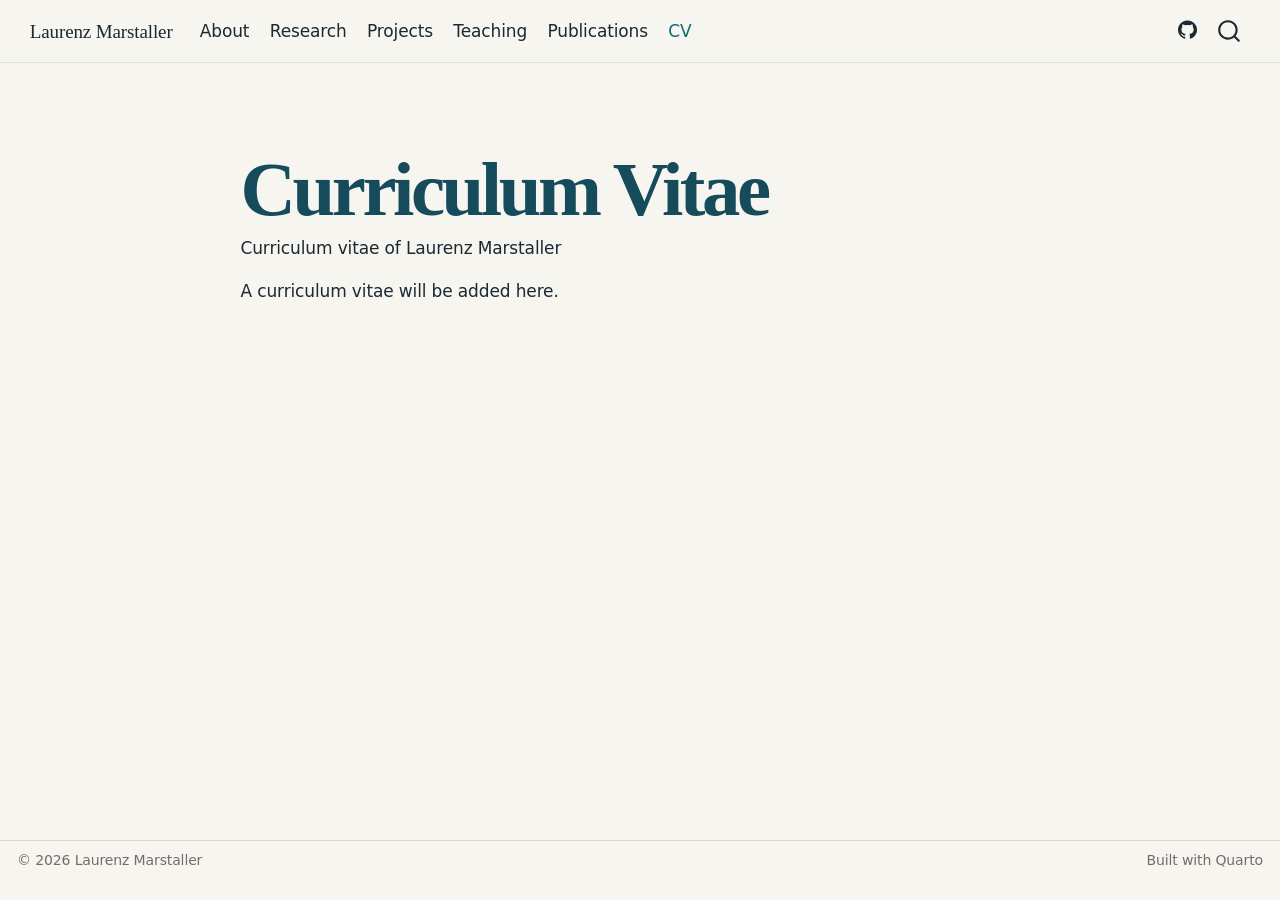
==== cv.html @ 68ebb6ab "Built site for gh-pages" ====
<!DOCTYPE html>
<html xmlns="http://www.w3.org/1999/xhtml" lang="en" xml:lang="en"><head>

<meta charset="utf-8">
<meta name="generator" content="quarto-1.10.18">

<meta name="viewport" content="width=device-width, initial-scale=1.0, user-scalable=yes">

<meta name="description" content="Curriculum vitae of Laurenz Marstaller">

<title>Curriculum Vitae – Laurenz Marstaller</title>
<style>
/* Default styles provided by pandoc.
** See https://pandoc.org/MANUAL.html#variables-for-html for config info.
*/
span.smallcaps{font-variant: small-caps;}
div.columns{display: flex; gap: 1.5em;}
div.column{flex: auto;}
@media screen {
div.columns{gap: min(4vw, 1.5em);}
div.column{overflow-x: auto;}
}
div.hanging-indent{margin-left: 1.5em; text-indent: -1.5em;}
ul.task-list{list-style: none;}
ul.task-list li input[type="checkbox"] {
  width: 0.8em;
  margin: 0 0.8em 0.2em -1em; /* quarto-specific, see https://github.com/quarto-dev/quarto-cli/issues/4556 */ 
  vertical-align: middle;
}
</style>


<script src="site_libs/quarto-nav/quarto-nav.js"></script>
<script src="site_libs/clipboard/clipboard.min.js"></script>
<script src="site_libs/quarto-search/autocomplete.umd.js"></script>
<script src="site_libs/quarto-search/fuse.min.js"></script>
<script src="site_libs/quarto-search/quarto-search.js"></script>
<meta name="quarto:offset" content="./">
<script src="site_libs/quarto-html/quarto.js" type="module"></script>
<script src="site_libs/quarto-html/tabsets/tabsets.js" type="module"></script>
<script src="site_libs/quarto-html/popper.min.js"></script>
<script src="site_libs/quarto-html/tippy.umd.min.js"></script>
<script src="site_libs/quarto-html/anchor.min.js"></script>
<link href="site_libs/quarto-html/tippy.css" rel="stylesheet">
<link href="site_libs/quarto-html/quarto-syntax-highlighting-64a204ab8560d761af7679ceaba22944.css" rel="stylesheet" id="quarto-text-highlighting-styles">
<script src="site_libs/bootstrap/bootstrap.min.js"></script>
<link href="site_libs/bootstrap/bootstrap-icons.css" rel="stylesheet">
<link href="site_libs/bootstrap/bootstrap-b344e8877be35266f122d8cad65bad84.min.css" rel="stylesheet" append-hash="true" id="quarto-bootstrap" data-mode="light">
<script id="quarto-search-options" type="application/json">{
  "location": "navbar",
  "copy-button": false,
  "collapse-after": 3,
  "panel-placement": "end",
  "type": "overlay",
  "limit": 50,
  "keyboard-shortcut": [
    "f",
    "/",
    "s"
  ],
  "show-item-context": false,
  "language": {
    "search-no-results-text": "No results",
    "search-matching-documents-text": "matching documents",
    "search-copy-link-title": "Copy link to search",
    "search-hide-matches-text": "Hide additional matches",
    "search-more-match-text": "more match in this document",
    "search-more-matches-text": "more matches in this document",
    "search-clear-button-title": "Clear",
    "search-text-placeholder": "",
    "search-detached-cancel-button-title": "Cancel",
    "search-submit-button-title": "Submit",
    "search-label": "Search"
  }
}</script>
<style>html{ scroll-behavior: smooth; }</style>


</head>

<body class="nav-fixed fullcontent quarto-light">

<div id="quarto-search-results"></div>
  <header id="quarto-header" class="headroom fixed-top">
    <nav class="navbar navbar-expand-lg " data-bs-theme="dark">
      <div class="navbar-container container-fluid">
      <div class="navbar-brand-container mx-auto">
    <a class="navbar-brand" href="./index.html">
    <span class="navbar-title">Laurenz Marstaller</span>
    </a>
  </div>
            <div id="quarto-search" class="" title="Search"></div>
          <button class="navbar-toggler" type="button" data-bs-toggle="collapse" data-bs-target="#navbarCollapse" aria-controls="navbarCollapse" role="menu" aria-expanded="false" aria-label="Toggle navigation" onclick="if (window.quartoToggleHeadroom) { window.quartoToggleHeadroom(); }">
  <span class="navbar-toggler-icon"></span>
</button>
          <div class="collapse navbar-collapse" id="navbarCollapse">
            <ul class="navbar-nav navbar-nav-scroll me-auto">
  <li class="nav-item">
    <a class="nav-link" href="./index.html"> 
<span class="menu-text">About</span></a>
  </li>  
  <li class="nav-item">
    <a class="nav-link" href="./research.html"> 
<span class="menu-text">Research</span></a>
  </li>  
  <li class="nav-item">
    <a class="nav-link" href="./projects.html"> 
<span class="menu-text">Projects</span></a>
  </li>  
  <li class="nav-item">
    <a class="nav-link" href="./teaching.html"> 
<span class="menu-text">Teaching</span></a>
  </li>  
  <li class="nav-item">
    <a class="nav-link" href="./publications.html"> 
<span class="menu-text">Publications</span></a>
  </li>  
  <li class="nav-item">
    <a class="nav-link active" href="./cv.html" aria-current="page"> 
<span class="menu-text">CV</span></a>
  </li>  
</ul>
            <ul class="navbar-nav navbar-nav-scroll ms-auto">
  <li class="nav-item compact">
    <a class="nav-link" href="https://github.com/LaurenzMar"> <i class="bi bi-github" role="img" aria-label="GitHub">
</i> 
<span class="menu-text"></span></a>
  </li>  
</ul>
          </div> <!-- /navcollapse -->
            <div class="quarto-navbar-tools">
</div>
      </div> <!-- /container-fluid -->
    </nav>
</header>
<!-- content -->
<div id="quarto-content" class="quarto-container page-columns page-rows-contents page-layout-article page-navbar">
<!-- sidebar -->
<!-- margin-sidebar -->
    
<!-- main -->
<main class="content" id="quarto-document-content">

<header id="title-block-header" class="quarto-title-block default">
<div class="quarto-title">
<h1 class="title">Curriculum Vitae</h1>
</div>

<div>
  <div class="description">
    Curriculum vitae of Laurenz Marstaller
  </div>
</div>


<div class="quarto-title-meta">

    
  
    
  </div>
  


</header>


<p>A curriculum vitae will be added here.</p>



</main> <!-- /main -->
<script id="quarto-html-after-body" type="application/javascript">
  window.document.addEventListener("DOMContentLoaded", function (event) {
    const icon = "";
    const anchorJS = new window.AnchorJS();
    anchorJS.options = {
      placement: 'right',
      icon: icon
    };
    anchorJS.add('.anchored');
    const isCodeAnnotation = (el) => {
      for (const clz of el.classList) {
        if (clz.startsWith('code-annotation-')) {                     
          return true;
        }
      }
      return false;
    }
    const onCopySuccess = function(e) {
      // button target
      const button = e.trigger;
      // don't keep focus
      button.blur();
      // flash "checked"
      button.classList.add('code-copy-button-checked');
      var currentTitle = button.getAttribute("title");
      button.setAttribute("title", "Copied!");
      let tooltip;
      if (window.bootstrap) {
        button.setAttribute("data-bs-toggle", "tooltip");
        button.setAttribute("data-bs-placement", "left");
        button.setAttribute("data-bs-title", "Copied!");
        tooltip = new bootstrap.Tooltip(button, 
          { trigger: "manual", 
            customClass: "code-copy-button-tooltip",
            offset: [0, -8]});
        tooltip.show();    
      }
      setTimeout(function() {
        if (tooltip) {
          tooltip.hide();
          button.removeAttribute("data-bs-title");
          button.removeAttribute("data-bs-toggle");
          button.removeAttribute("data-bs-placement");
        }
        button.setAttribute("title", currentTitle);
        button.classList.remove('code-copy-button-checked');
      }, 1000);
      // clear code selection
      e.clearSelection();
    }
    const getTextToCopy = function(trigger) {
      const outerScaffold = trigger.parentElement.cloneNode(true);
      const codeEl = outerScaffold.querySelector('code');
      for (const childEl of codeEl.children) {
        if (isCodeAnnotation(childEl)) {
          childEl.remove();
        }
      }
      return codeEl.innerText;
    }
    const clipboard = new window.ClipboardJS('.code-copy-button:not([data-in-quarto-modal])', {
      text: getTextToCopy
    });
    clipboard.on('success', onCopySuccess);
    if (window.document.getElementById('quarto-embedded-source-code-modal')) {
      const clipboardModal = new window.ClipboardJS('.code-copy-button[data-in-quarto-modal]', {
        text: getTextToCopy,
        container: window.document.getElementById('quarto-embedded-source-code-modal')
      });
      clipboardModal.on('success', onCopySuccess);
    }
      var localhostRegex = new RegExp(/^(?:http|https):\/\/localhost\:?[0-9]*\//);
      var mailtoRegex = new RegExp(/^mailto:/);
        var filterRegex = new RegExp("https:\/\/laurenzmar\.github\.io");
      var isInternal = (href) => {
          return filterRegex.test(href) || localhostRegex.test(href) || mailtoRegex.test(href);
      }
      // Inspect non-navigation links and adorn them if external
     var links = window.document.querySelectorAll('a[href]:not(.nav-link):not(.navbar-brand):not(.toc-action):not(.sidebar-link):not(.sidebar-item-toggle):not(.pagination-link):not(.no-external):not([aria-hidden]):not(.dropdown-item):not(.quarto-navigation-tool):not(.about-link)');
      for (var i=0; i<links.length; i++) {
        const link = links[i];
        if (!isInternal(link.href)) {
          // undo the damage that might have been done by quarto-nav.js in the case of
          // links that we want to consider external
          if (link.dataset.originalHref !== undefined) {
            link.href = link.dataset.originalHref;
          }
            // target, if specified
            link.setAttribute("target", "_blank");
            if (link.getAttribute("rel") === null) {
              link.setAttribute("rel", "noopener");
            }
        }
      }
    function tippyHover(el, contentFn, onTriggerFn, onUntriggerFn) {
      const config = {
        allowHTML: true,
        maxWidth: 500,
        delay: 100,
        arrow: false,
        appendTo: function(el) {
            return el.parentElement;
        },
        interactive: true,
        interactiveBorder: 10,
        theme: 'quarto',
        placement: 'bottom-start',
      };
      if (contentFn) {
        config.content = contentFn;
      }
      if (onTriggerFn) {
        config.onTrigger = onTriggerFn;
      }
      if (onUntriggerFn) {
        config.onUntrigger = onUntriggerFn;
      }
      window.tippy(el, config); 
    }
    const noterefs = window.document.querySelectorAll('a[role="doc-noteref"]');
    for (var i=0; i<noterefs.length; i++) {
      const ref = noterefs[i];
      tippyHover(ref, function() {
        // use id or data attribute instead here
        let href = ref.getAttribute('data-footnote-href') || ref.getAttribute('href');
        try { href = new URL(href).hash; } catch {}
        const id = href.replace(/^#\/?/, "");
        const note = window.document.getElementById(id);
        if (note) {
          return note.innerHTML;
        } else {
          return "";
        }
      });
    }
    const xrefs = window.document.querySelectorAll('a.quarto-xref');
    const processXRef = (id, note) => {
      // Strip column container classes
      const stripColumnClz = (el) => {
        el.classList.remove("page-full", "page-columns");
        if (el.children) {
          for (const child of el.children) {
            stripColumnClz(child);
          }
        }
      }
      stripColumnClz(note)
      if (id === null || id.startsWith('sec-')) {
        // Special case sections, only their first couple elements
        const container = document.createElement("div");
        if (note.children && note.children.length > 2) {
          container.appendChild(note.children[0].cloneNode(true));
          for (let i = 1; i < note.children.length; i++) {
            const child = note.children[i];
            if (child.tagName === "P" && child.innerText === "") {
              continue;
            } else {
              container.appendChild(child.cloneNode(true));
              break;
            }
          }
          if (window.Quarto?.typesetMath) {
            window.Quarto.typesetMath(container);
          }
          return container.innerHTML
        } else {
          if (window.Quarto?.typesetMath) {
            window.Quarto.typesetMath(note);
          }
          return note.innerHTML;
        }
      } else {
        // Remove any anchor links if they are present
        const anchorLink = note.querySelector('a.anchorjs-link');
        if (anchorLink) {
          anchorLink.remove();
        }
        if (window.Quarto?.typesetMath) {
          window.Quarto.typesetMath(note);
        }
        if (note.classList.contains("callout")) {
          return note.outerHTML;
        } else {
          return note.innerHTML;
        }
      }
    }
    for (var i=0; i<xrefs.length; i++) {
      const xref = xrefs[i];
      tippyHover(xref, undefined, function(instance) {
        instance.disable();
        let url = xref.getAttribute('href');
        let hash = undefined; 
        if (url.startsWith('#')) {
          hash = url;
        } else {
          try { hash = new URL(url).hash; } catch {}
        }
        if (hash) {
          const id = hash.replace(/^#\/?/, "");
          const note = window.document.getElementById(id);
          if (note !== null) {
            try {
              const html = processXRef(id, note.cloneNode(true));
              instance.setContent(html);
            } finally {
              instance.enable();
              instance.show();
            }
          } else {
            // See if we can fetch this
            fetch(url.split('#')[0])
            .then(res => res.text())
            .then(html => {
              const parser = new DOMParser();
              const htmlDoc = parser.parseFromString(html, "text/html");
              const note = htmlDoc.getElementById(id);
              if (note !== null) {
                const html = processXRef(id, note);
                instance.setContent(html);
              } 
            }).finally(() => {
              instance.enable();
              instance.show();
            });
          }
        } else {
          // See if we can fetch a full url (with no hash to target)
          // This is a special case and we should probably do some content thinning / targeting
          fetch(url)
          .then(res => res.text())
          .then(html => {
            const parser = new DOMParser();
            const htmlDoc = parser.parseFromString(html, "text/html");
            const note = htmlDoc.querySelector('main.content');
            if (note !== null) {
              // This should only happen for chapter cross references
              // (since there is no id in the URL)
              // remove the first header
              if (note.children.length > 0 && note.children[0].tagName === "HEADER") {
                note.children[0].remove();
              }
              const html = processXRef(null, note);
              instance.setContent(html);
            } 
          }).finally(() => {
            instance.enable();
            instance.show();
          });
        }
      }, function(instance) {
      });
    }
        let selectedAnnoteEl;
        const selectorForAnnotation = ( cell, annotation) => {
          let cellAttr = 'data-code-cell="' + cell + '"';
          let lineAttr = 'data-code-annotation="' +  annotation + '"';
          const selector = 'span[' + cellAttr + '][' + lineAttr + ']';
          return selector;
        }
        const selectCodeLines = (annoteEl) => {
          const doc = window.document;
          const targetCell = annoteEl.getAttribute("data-target-cell");
          const targetAnnotation = annoteEl.getAttribute("data-target-annotation");
          const annoteSpan = window.document.querySelector(selectorForAnnotation(targetCell, targetAnnotation));
          const lines = annoteSpan.getAttribute("data-code-lines").split(",");
          const lineIds = lines.map((line) => {
            return targetCell + "-" + line;
          })
          let top = null;
          let height = null;
          let parent = null;
          if (lineIds.length > 0) {
              //compute the position of the single el (top and bottom and make a div)
              const el = window.document.getElementById(lineIds[0]);
              top = el.offsetTop;
              height = el.offsetHeight;
              parent = el.parentElement.parentElement;
            if (lineIds.length > 1) {
              const lastEl = window.document.getElementById(lineIds[lineIds.length - 1]);
              const bottom = lastEl.offsetTop + lastEl.offsetHeight;
              height = bottom - top;
            }
            if (top !== null && height !== null && parent !== null) {
              // cook up a div (if necessary) and position it 
              let div = window.document.getElementById("code-annotation-line-highlight");
              if (div === null) {
                div = window.document.createElement("div");
                div.setAttribute("id", "code-annotation-line-highlight");
                div.style.position = 'absolute';
                parent.appendChild(div);
              }
              div.style.top = top - 2 + "px";
              div.style.height = height + 4 + "px";
              div.style.left = 0;
              let gutterDiv = window.document.getElementById("code-annotation-line-highlight-gutter");
              if (gutterDiv === null) {
                gutterDiv = window.document.createElement("div");
                gutterDiv.setAttribute("id", "code-annotation-line-highlight-gutter");
                gutterDiv.style.position = 'absolute';
                const codeCell = window.document.getElementById(targetCell);
                const gutter = codeCell.querySelector('.code-annotation-gutter');
                gutter.appendChild(gutterDiv);
              }
              gutterDiv.style.top = top - 2 + "px";
              gutterDiv.style.height = height + 4 + "px";
            }
            selectedAnnoteEl = annoteEl;
          }
        };
        const unselectCodeLines = () => {
          const elementsIds = ["code-annotation-line-highlight", "code-annotation-line-highlight-gutter"];
          elementsIds.forEach((elId) => {
            const div = window.document.getElementById(elId);
            if (div) {
              div.remove();
            }
          });
          selectedAnnoteEl = undefined;
        };
          // Handle positioning of the toggle
      window.addEventListener(
        "resize",
        throttle(() => {
          elRect = undefined;
          if (selectedAnnoteEl) {
            selectCodeLines(selectedAnnoteEl);
          }
        }, 10)
      );
      function throttle(fn, ms) {
      let throttle = false;
      let timer;
        return (...args) => {
          if(!throttle) { // first call gets through
              fn.apply(this, args);
              throttle = true;
          } else { // all the others get throttled
              if(timer) clearTimeout(timer); // cancel #2
              timer = setTimeout(() => {
                fn.apply(this, args);
                timer = throttle = false;
              }, ms);
          }
        };
      }
        // Attach click handler to the DT
        const annoteDls = window.document.querySelectorAll('dt[data-target-cell]');
        for (const annoteDlNode of annoteDls) {
          annoteDlNode.addEventListener('click', (event) => {
            const clickedEl = event.target;
            if (clickedEl !== selectedAnnoteEl) {
              unselectCodeLines();
              const activeEl = window.document.querySelector('dt[data-target-cell].code-annotation-active');
              if (activeEl) {
                activeEl.classList.remove('code-annotation-active');
              }
              selectCodeLines(clickedEl);
              clickedEl.classList.add('code-annotation-active');
            } else {
              // Unselect the line
              unselectCodeLines();
              clickedEl.classList.remove('code-annotation-active');
            }
          });
        }
    const findCites = (el) => {
      const parentEl = el.parentElement;
      if (parentEl) {
        const cites = parentEl.dataset.cites;
        if (cites) {
          return {
            el,
            cites: cites.split(' ')
          };
        } else {
          return findCites(el.parentElement)
        }
      } else {
        return undefined;
      }
    };
    var bibliorefs = window.document.querySelectorAll('a[role="doc-biblioref"]');
    for (var i=0; i<bibliorefs.length; i++) {
      const ref = bibliorefs[i];
      const citeInfo = findCites(ref);
      if (citeInfo) {
        tippyHover(citeInfo.el, function() {
          var popup = window.document.createElement('div');
          citeInfo.cites.forEach(function(cite) {
            var citeDiv = window.document.createElement('div');
            citeDiv.classList.add('hanging-indent');
            citeDiv.classList.add('csl-entry');
            var biblioDiv = window.document.getElementById('ref-' + cite);
            if (biblioDiv) {
              citeDiv.innerHTML = biblioDiv.innerHTML;
            }
            popup.appendChild(citeDiv);
          });
          return popup.innerHTML;
        });
      }
    }
  });
  </script>
</div> <!-- /content -->
<footer class="footer">
  <div class="nav-footer">
    <div class="nav-footer-left">
<p>© 2026 Laurenz Marstaller</p>
</div>   
    <div class="nav-footer-center">
      &nbsp;
    </div>
    <div class="nav-footer-right">
<p>Built with Quarto</p>
</div>
  </div>
</footer>




<script src="site_libs/quarto-html/zenscroll-min.js"></script>
</body></html>
---- site_libs/quarto-html/tippy.css ----
.tippy-box[data-animation=fade][data-state=hidden]{opacity:0}[data-tippy-root]{max-width:calc(100vw - 10px)}.tippy-box{position:relative;background-color:#333;color:#fff;border-radius:4px;font-size:14px;line-height:1.4;white-space:normal;outline:0;transition-property:transform,visibility,opacity}.tippy-box[data-placement^=top]>.tippy-arrow{bottom:0}.tippy-box[data-placement^=top]>.tippy-arrow:before{bottom:-7px;left:0;border-width:8px 8px 0;border-top-color:initial;transform-origin:center top}.tippy-box[data-placement^=bottom]>.tippy-arrow{top:0}.tippy-box[data-placement^=bottom]>.tippy-arrow:before{top:-7px;left:0;border-width:0 8px 8px;border-bottom-color:initial;transform-origin:center bottom}.tippy-box[data-placement^=left]>.tippy-arrow{right:0}.tippy-box[data-placement^=left]>.tippy-arrow:before{border-width:8px 0 8px 8px;border-left-color:initial;right:-7px;transform-origin:center left}.tippy-box[data-placement^=right]>.tippy-arrow{left:0}.tippy-box[data-placement^=right]>.tippy-arrow:before{left:-7px;border-width:8px 8px 8px 0;border-right-color:initial;transform-origin:center right}.tippy-box[data-inertia][data-state=visible]{transition-timing-function:cubic-bezier(.54,1.5,.38,1.11)}.tippy-arrow{width:16px;height:16px;color:#333}.tippy-arrow:before{content:"";position:absolute;border-color:transparent;border-style:solid}.tippy-content{position:relative;padding:5px 9px;z-index:1}
---- site_libs/quarto-html/quarto-syntax-highlighting-64a204ab8560d761af7679ceaba22944.css ----
/* quarto syntax highlight colors */
:root {
  --quarto-hl-ot-color: #003B4F;
  --quarto-hl-at-color: #657422;
  --quarto-hl-ss-color: #20794D;
  --quarto-hl-an-color: #5E5E5E;
  --quarto-hl-fu-color: #4758AB;
  --quarto-hl-st-color: #20794D;
  --quarto-hl-cf-color: #003B4F;
  --quarto-hl-op-color: #5E5E5E;
  --quarto-hl-er-color: #AD0000;
  --quarto-hl-bn-color: #AD0000;
  --quarto-hl-al-color: #AD0000;
  --quarto-hl-va-color: #111111;
  --quarto-hl-bu-color: inherit;
  --quarto-hl-ex-color: inherit;
  --quarto-hl-pp-color: #AD0000;
  --quarto-hl-in-color: #5E5E5E;
  --quarto-hl-vs-color: #20794D;
  --quarto-hl-wa-color: #5E5E5E;
  --quarto-hl-do-color: #5E5E5E;
  --quarto-hl-im-color: #00769E;
  --quarto-hl-ch-color: #20794D;
  --quarto-hl-dt-color: #AD0000;
  --quarto-hl-fl-color: #AD0000;
  --quarto-hl-co-color: #5E5E5E;
  --quarto-hl-cv-color: #5E5E5E;
  --quarto-hl-cn-color: #8f5902;
  --quarto-hl-sc-color: #5E5E5E;
  --quarto-hl-dv-color: #AD0000;
  --quarto-hl-kw-color: #003B4F;
}

/* other quarto variables */
:root {
  --quarto-font-monospace: SFMono-Regular, Menlo, Monaco, Consolas, "Liberation Mono", "Courier New", monospace;
}

/* syntax highlight based on Pandoc's rules */
pre > code.sourceCode > span {
  color: #003B4F;
}

code.sourceCode > span {
  color: #003B4F;
}

div.sourceCode,
div.sourceCode pre.sourceCode {
  color: #003B4F;
}

/* Normal */
code span {
  color: #003B4F;
}

/* Alert */
code span.al {
  color: #AD0000;
  font-style: inherit;
}

/* Annotation */
code span.an {
  color: #5E5E5E;
  font-style: inherit;
}

/* Attribute */
code span.at {
  color: #657422;
  font-style: inherit;
}

/* BaseN */
code span.bn {
  color: #AD0000;
  font-style: inherit;
}

/* BuiltIn */
code span.bu {
  font-style: inherit;
}

/* ControlFlow */
code span.cf {
  color: #003B4F;
  font-weight: bold;
  font-style: inherit;
}

/* Char */
code span.ch {
  color: #20794D;
  font-style: inherit;
}

/* Constant */
code span.cn {
  color: #8f5902;
  font-style: inherit;
}

/* Comment */
code span.co {
  color: #5E5E5E;
  font-style: inherit;
}

/* CommentVar */
code span.cv {
  color: #5E5E5E;
  font-style: italic;
}

/* Documentation */
code span.do {
  color: #5E5E5E;
  font-style: italic;
}

/* DataType */
code span.dt {
  color: #AD0000;
  font-style: inherit;
}

/* DecVal */
code span.dv {
  color: #AD0000;
  font-style: inherit;
}

/* Error */
code span.er {
  color: #AD0000;
  font-style: inherit;
}

/* Extension */
code span.ex {
  font-style: inherit;
}

/* Float */
code span.fl {
  color: #AD0000;
  font-style: inherit;
}

/* Function */
code span.fu {
  color: #4758AB;
  font-style: inherit;
}

/* Import */
code span.im {
  color: #00769E;
  font-style: inherit;
}

/* Information */
code span.in {
  color: #5E5E5E;
  font-style: inherit;
}

/* Keyword */
code span.kw {
  color: #003B4F;
  font-weight: bold;
  font-style: inherit;
}

/* Operator */
code span.op {
  color: #5E5E5E;
  font-style: inherit;
}

/* Other */
code span.ot {
  color: #003B4F;
  font-style: inherit;
}

/* Preprocessor */
code span.pp {
  color: #AD0000;
  font-style: inherit;
}

/* SpecialChar */
code span.sc {
  color: #5E5E5E;
  font-style: inherit;
}

/* SpecialString */
code span.ss {
  color: #20794D;
  font-style: inherit;
}

/* String */
code span.st {
  color: #20794D;
  font-style: inherit;
}

/* Variable */
code span.va {
  color: #111111;
  font-style: inherit;
}

/* VerbatimString */
code span.vs {
  color: #20794D;
  font-style: inherit;
}

/* Warning */
code span.wa {
  color: #5E5E5E;
  font-style: italic;
}

.prevent-inlining {
  content: "</";
}

/*# sourceMappingURL=9d8d5bb603a83b8298b89080a598c93b.css.map */
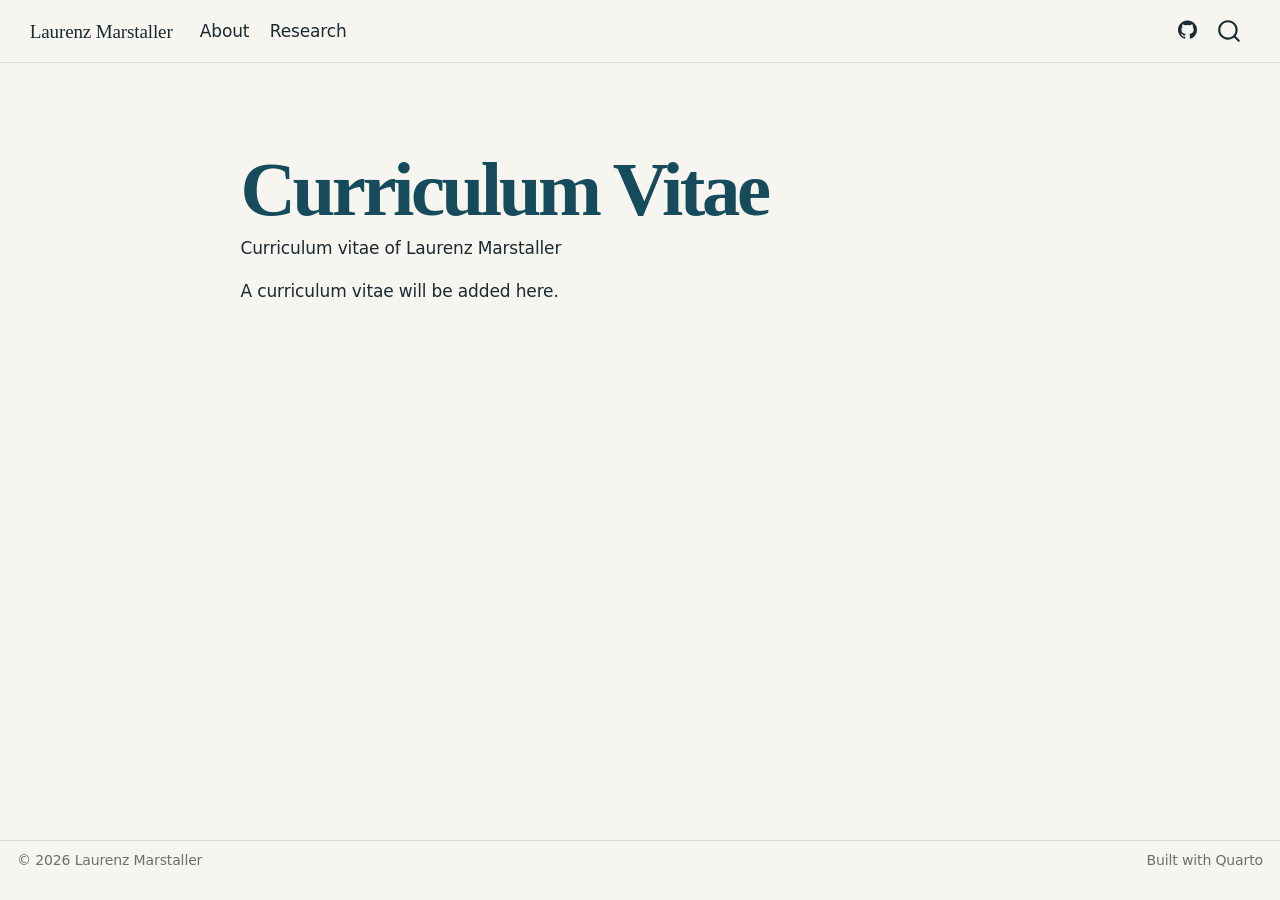
==== commit 410c006d: "Built site for gh-pages" ====
--- a/cv.html
+++ b/cv.html
@@ -45,7 +45,7 @@
 <link href="site_libs/quarto-html/quarto-syntax-highlighting-64a204ab8560d761af7679ceaba22944.css" rel="stylesheet" id="quarto-text-highlighting-styles">
 <script src="site_libs/bootstrap/bootstrap.min.js"></script>
 <link href="site_libs/bootstrap/bootstrap-icons.css" rel="stylesheet">
-<link href="site_libs/bootstrap/bootstrap-b344e8877be35266f122d8cad65bad84.min.css" rel="stylesheet" append-hash="true" id="quarto-bootstrap" data-mode="light">
+<link href="site_libs/bootstrap/bootstrap-db47bba4488d42dd11050252a118be88.min.css" rel="stylesheet" append-hash="true" id="quarto-bootstrap" data-mode="light">
 <script id="quarto-search-options" type="application/json">{
   "location": "navbar",
   "copy-button": false,
@@ -103,26 +103,10 @@
     <a class="nav-link" href="./research.html"> 
 <span class="menu-text">Research</span></a>
   </li>  
-  <li class="nav-item">
-    <a class="nav-link" href="./projects.html"> 
-<span class="menu-text">Projects</span></a>
-  </li>  
-  <li class="nav-item">
-    <a class="nav-link" href="./teaching.html"> 
-<span class="menu-text">Teaching</span></a>
-  </li>  
-  <li class="nav-item">
-    <a class="nav-link" href="./publications.html"> 
-<span class="menu-text">Publications</span></a>
-  </li>  
-  <li class="nav-item">
-    <a class="nav-link active" href="./cv.html" aria-current="page"> 
-<span class="menu-text">CV</span></a>
-  </li>  
 </ul>
             <ul class="navbar-nav navbar-nav-scroll ms-auto">
   <li class="nav-item compact">
-    <a class="nav-link" href="https://github.com/LaurenzMar"> <i class="bi bi-github" role="img" aria-label="GitHub">
+    <a class="nav-link" href="https://github.com/LaurenzMarstaller"> <i class="bi bi-github" role="img" aria-label="GitHub">
 </i> 
 <span class="menu-text"></span></a>
   </li>  
@@ -243,7 +227,7 @@
     }
       var localhostRegex = new RegExp(/^(?:http|https):\/\/localhost\:?[0-9]*\//);
       var mailtoRegex = new RegExp(/^mailto:/);
-        var filterRegex = new RegExp("https:\/\/laurenzmar\.github\.io");
+        var filterRegex = new RegExp("https:\/\/laurenzmarstaller\.github\.io");
       var isInternal = (href) => {
           return filterRegex.test(href) || localhostRegex.test(href) || mailtoRegex.test(href);
       }
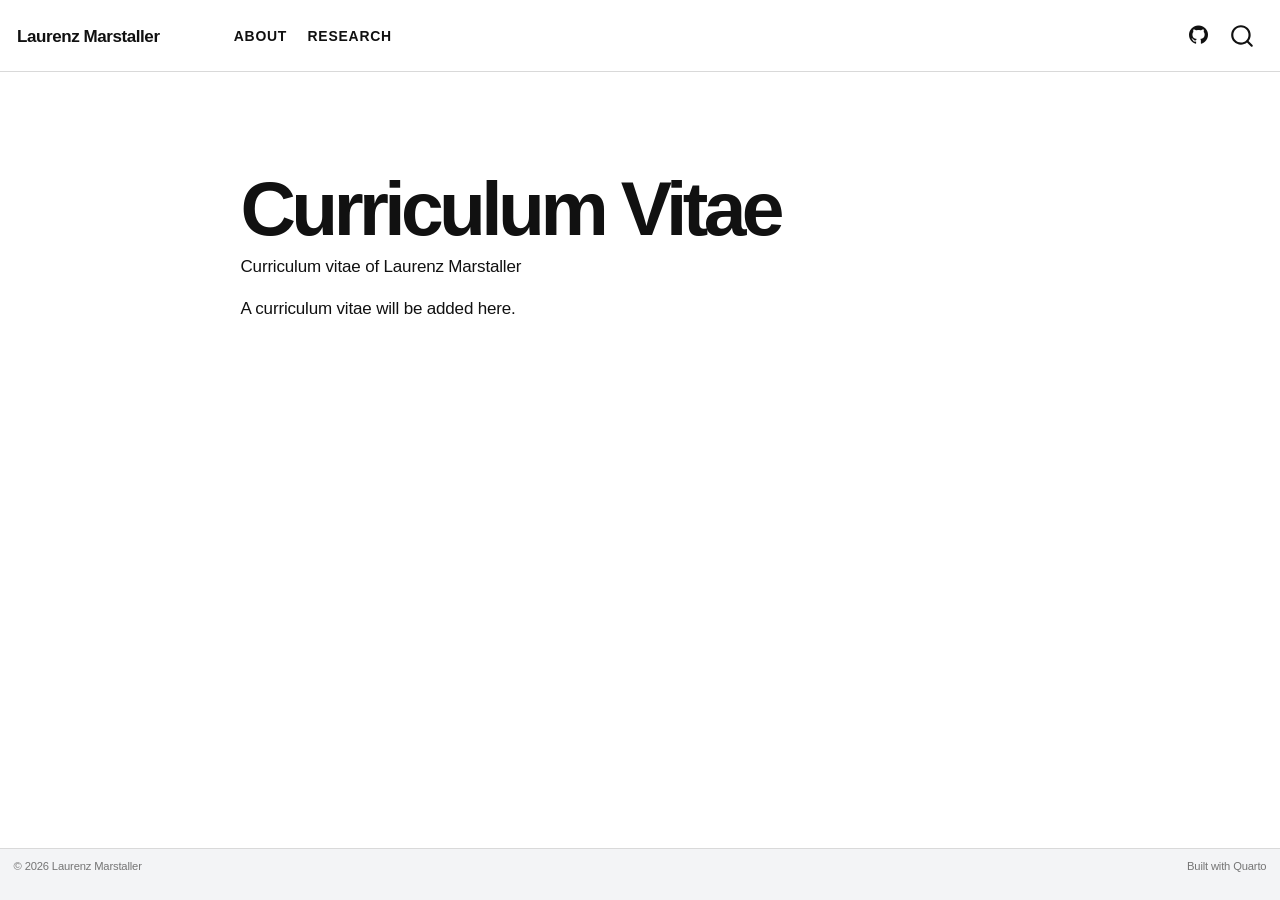
==== commit d3bcf204: "Built site for gh-pages" ====
--- a/cv.html
+++ b/cv.html
@@ -45,7 +45,7 @@
 <link href="site_libs/quarto-html/quarto-syntax-highlighting-64a204ab8560d761af7679ceaba22944.css" rel="stylesheet" id="quarto-text-highlighting-styles">
 <script src="site_libs/bootstrap/bootstrap.min.js"></script>
 <link href="site_libs/bootstrap/bootstrap-icons.css" rel="stylesheet">
-<link href="site_libs/bootstrap/bootstrap-db47bba4488d42dd11050252a118be88.min.css" rel="stylesheet" append-hash="true" id="quarto-bootstrap" data-mode="light">
+<link href="site_libs/bootstrap/bootstrap-601ffdcdbc358acdad69eddb49862bf3.min.css" rel="stylesheet" append-hash="true" id="quarto-bootstrap" data-mode="light">
 <script id="quarto-search-options" type="application/json">{
   "location": "navbar",
   "copy-button": false,
@@ -74,6 +74,7 @@
   }
 }</script>
 <style>html{ scroll-behavior: smooth; }</style>
+<meta name="google-site-verification" content="4iy7IMMv_2DfoBxsHywKnWP12nTfnTWvlPHQ3gkgEbc">
 
 
 </head>
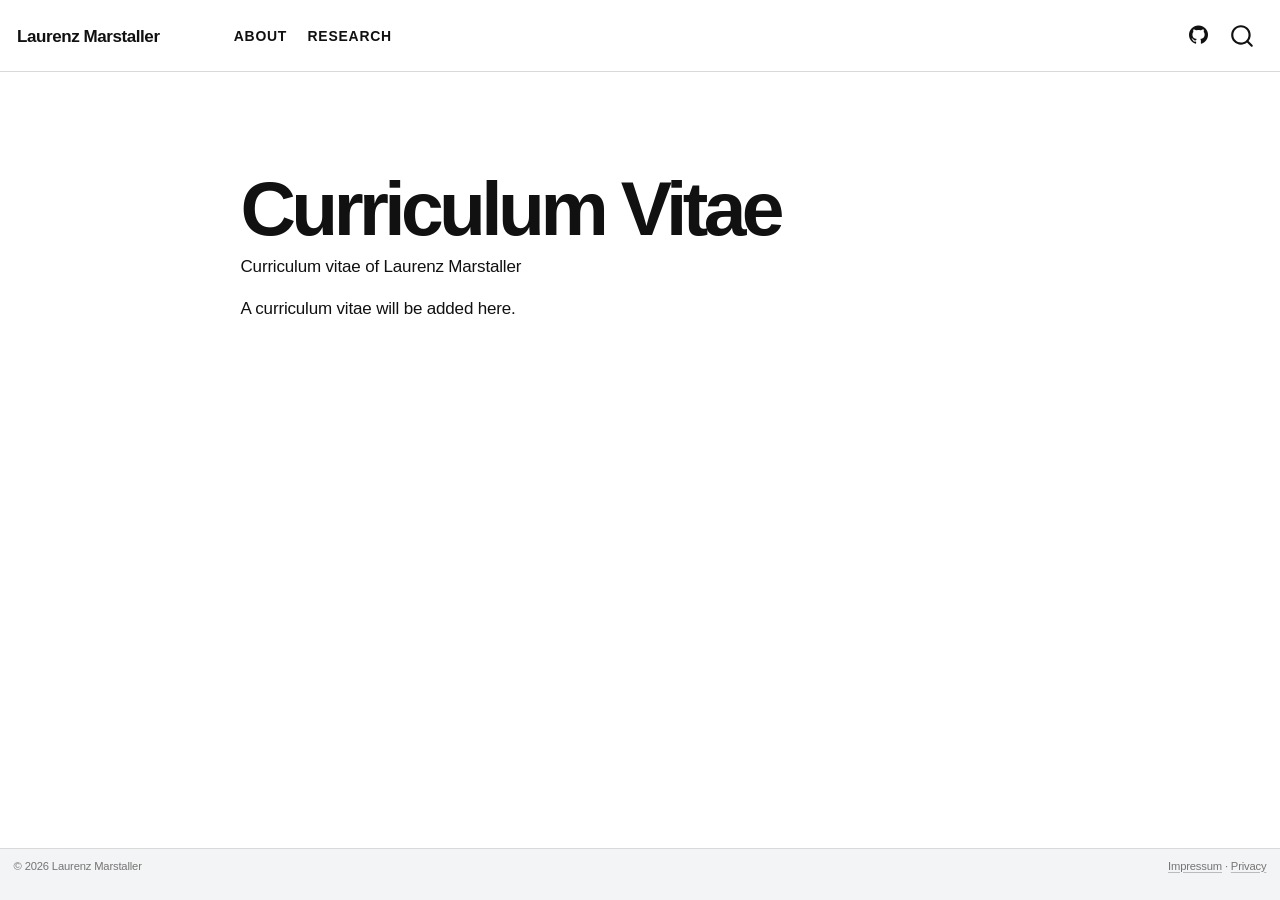
==== commit 84618d73: "Built site for gh-pages" ====
--- a/cv.html
+++ b/cv.html
@@ -45,7 +45,7 @@
 <link href="site_libs/quarto-html/quarto-syntax-highlighting-64a204ab8560d761af7679ceaba22944.css" rel="stylesheet" id="quarto-text-highlighting-styles">
 <script src="site_libs/bootstrap/bootstrap.min.js"></script>
 <link href="site_libs/bootstrap/bootstrap-icons.css" rel="stylesheet">
-<link href="site_libs/bootstrap/bootstrap-601ffdcdbc358acdad69eddb49862bf3.min.css" rel="stylesheet" append-hash="true" id="quarto-bootstrap" data-mode="light">
+<link href="site_libs/bootstrap/bootstrap-3fc5fbaf8276737cbbceb83a8c60fa87.min.css" rel="stylesheet" append-hash="true" id="quarto-bootstrap" data-mode="light">
 <script id="quarto-search-options" type="application/json">{
   "location": "navbar",
   "copy-button": false,
@@ -570,7 +570,7 @@
       &nbsp;
     </div>
     <div class="nav-footer-right">
-<p>Built with Quarto</p>
+<p><a href="./legal.html#impressum">Impressum</a> · <a href="./legal.html#privacy">Privacy</a></p>
 </div>
   </div>
 </footer>
